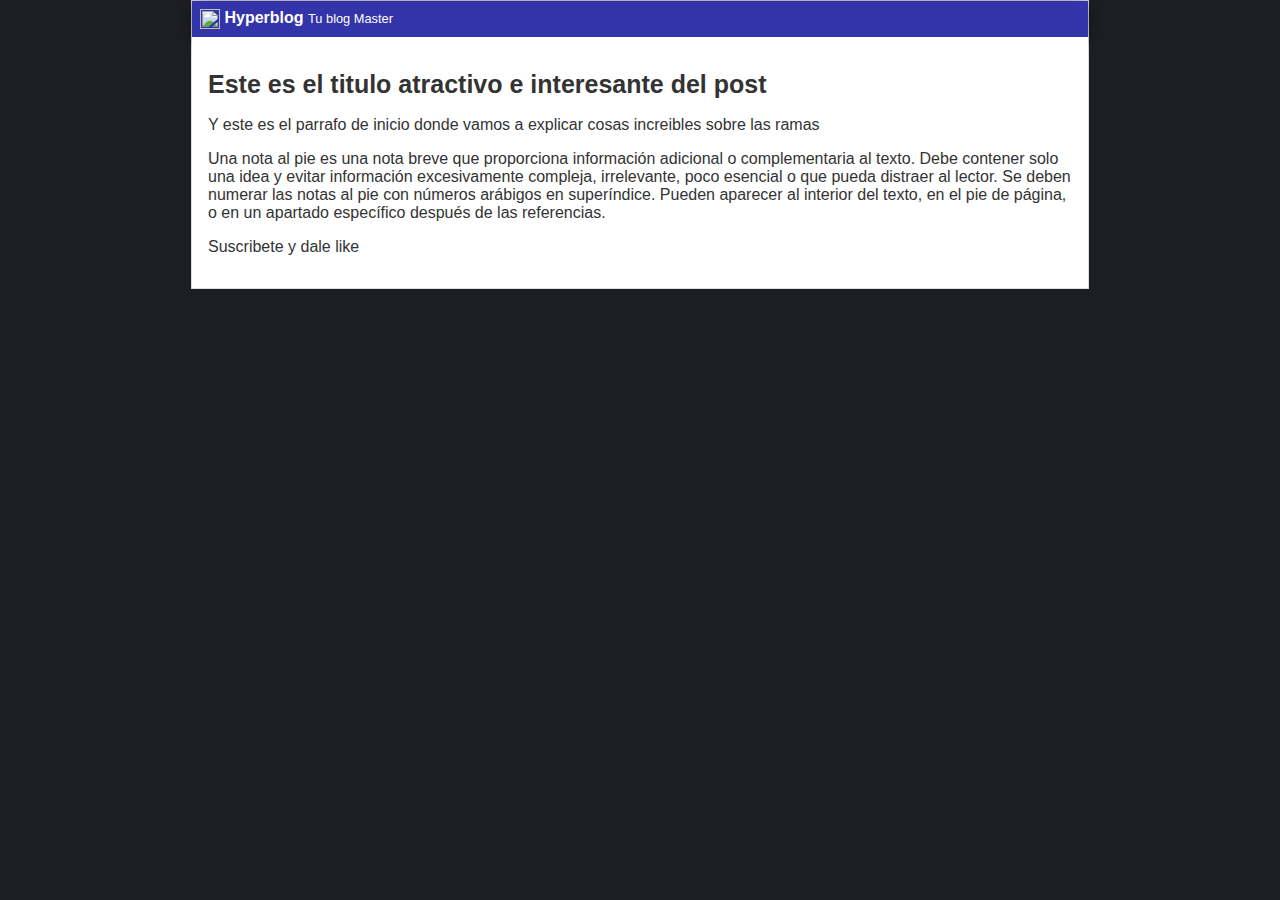
==== blogpost.html @ c83a7bfc "Agregando logo and colo de fondo" ====
<html>
    <head>
        <title>Bienvenido a hyperblog 3.0</title>
        <link rel="stylesheet" href="css/estilos.css" />
        <meta http-equiv="Content-Type" content="text/html;charset=UTF-8">
    </head>
    <body>
        <div id="container"> 
            <div id="cabecera">
                <img id="logo" src="img/dragon.png">
                Hyperblog 
                <span id="tagline">Tu blog Master</span>
            </div>
            <div id="post">
                <h1>Este es el titulo atractivo e interesante del post</h1>
                <p>Y este es el parrafo de inicio donde vamos a explicar cosas increibles sobre las ramas </p>
                <p>
                    Una nota al pie es una nota breve que proporciona información adicional o
                    complementaria al texto. Debe contener solo una idea y evitar información excesivamente
                    compleja, irrelevante, poco esencial o que pueda distraer al lector. Se deben numerar las
                    notas al pie con números arábigos en superíndice. Pueden aparecer al interior del texto, en el
                    pie de página, o en un apartado específico después de las referencias. 
                </p>
                <p>Suscribete y dale like</p>
            </div>
        </div>
    </body>
</html>
---- css/estilos.css ----
body
{
    background:#1e1f24;
    color: #333;
    text-align: Center;
    font-family: "arial";
    font-size: 16px;
    margin: 0;
    padding: 0;
}
#container 
{
    width: 70%;
    padding: 0;
    text-align: left;
    border: 1px solid #ddd;
    margin: 0 auto;
}
#container h1
{
    font-size: 25px;
}
#post
{
    background:#fff;padding:1em
}
#cabecera
{
    background: #33A;
    box-shadow: 0px 2px 20px 0px rgba(0,0,0, 0.5); 
    color: white;
    font-weight: bold;
    margin: 0;
    padding: .5em;
}    
#logo
{
    width:20px;
    vertical-align:middle
}
#cabecera #tagline
{
    padding: 1em 0 0 0;
    font-weight: normal;
    font-size: 0.8em ;
}
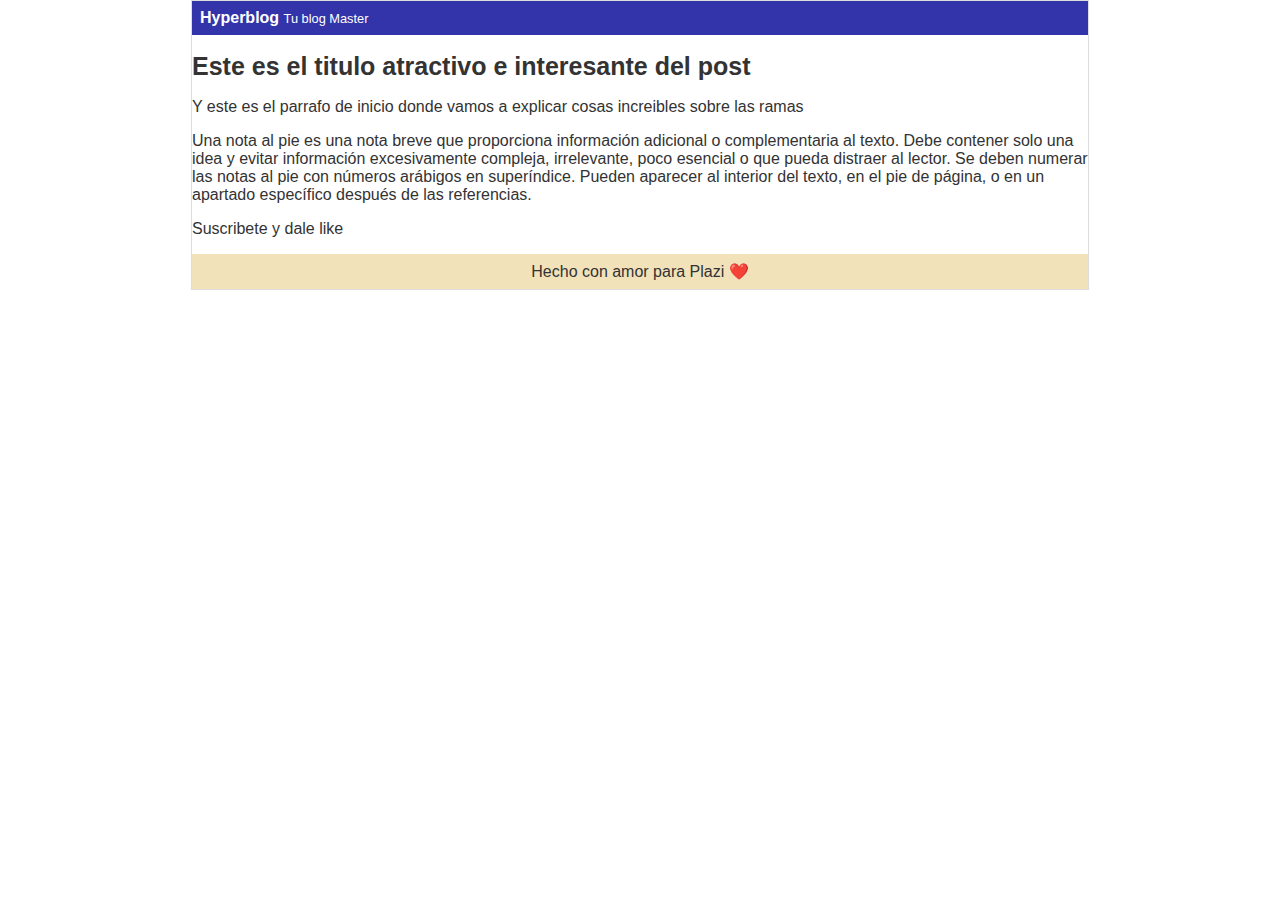
==== commit 0501c82f: "Footer terminado" ====
--- a/blogpost.html
+++ b/blogpost.html
@@ -2,12 +2,10 @@
     <head>
         <title>Bienvenido a hyperblog 3.0</title>
         <link rel="stylesheet" href="css/estilos.css" />
-        <meta http-equiv="Content-Type" content="text/html;charset=UTF-8">
     </head>
     <body>
         <div id="container"> 
             <div id="cabecera">
-                <img id="logo" src="img/dragon.png">
                 Hyperblog 
                 <span id="tagline">Tu blog Master</span>
             </div>
@@ -23,6 +21,9 @@
                 </p>
                 <p>Suscribete y dale like</p>
             </div>
+            <div id="footer">
+                Hecho con amor para Plazi ❤️
+            </div>
         </div>
     </body>
 </html>
--- a/css/estilos.css
+++ b/css/estilos.css
@@ -1,8 +1,7 @@
 body
 {
-    background:#1e1f24;
     color: #333;
-    text-align: Center;
+    text-align: left;
     font-family: "arial";
     font-size: 16px;
     margin: 0;
@@ -20,27 +19,25 @@
 {
     font-size: 25px;
 }
-#post
-{
-    background:#fff;padding:1em
-}
 #cabecera
 {
     background: #33A;
-    box-shadow: 0px 2px 20px 0px rgba(0,0,0, 0.5); 
+    box-shadow: 0px 2px 20px 0px rgba(0,0,0 0.5); 
     color: white;
     font-weight: bold;
     margin: 0;
-    padding: .5em;
+    padding: 0.5em;
 }    
-#logo
-{
-    width:20px;
-    vertical-align:middle
-}
+
 #cabecera #tagline
 {
     padding: 1em 0 0 0;
     font-weight: normal;
     font-size: 0.8em ;
-}+}
+#footer
+{
+    background: #f2e2ba;
+    text-align: center;
+    padding: .5em;
+}
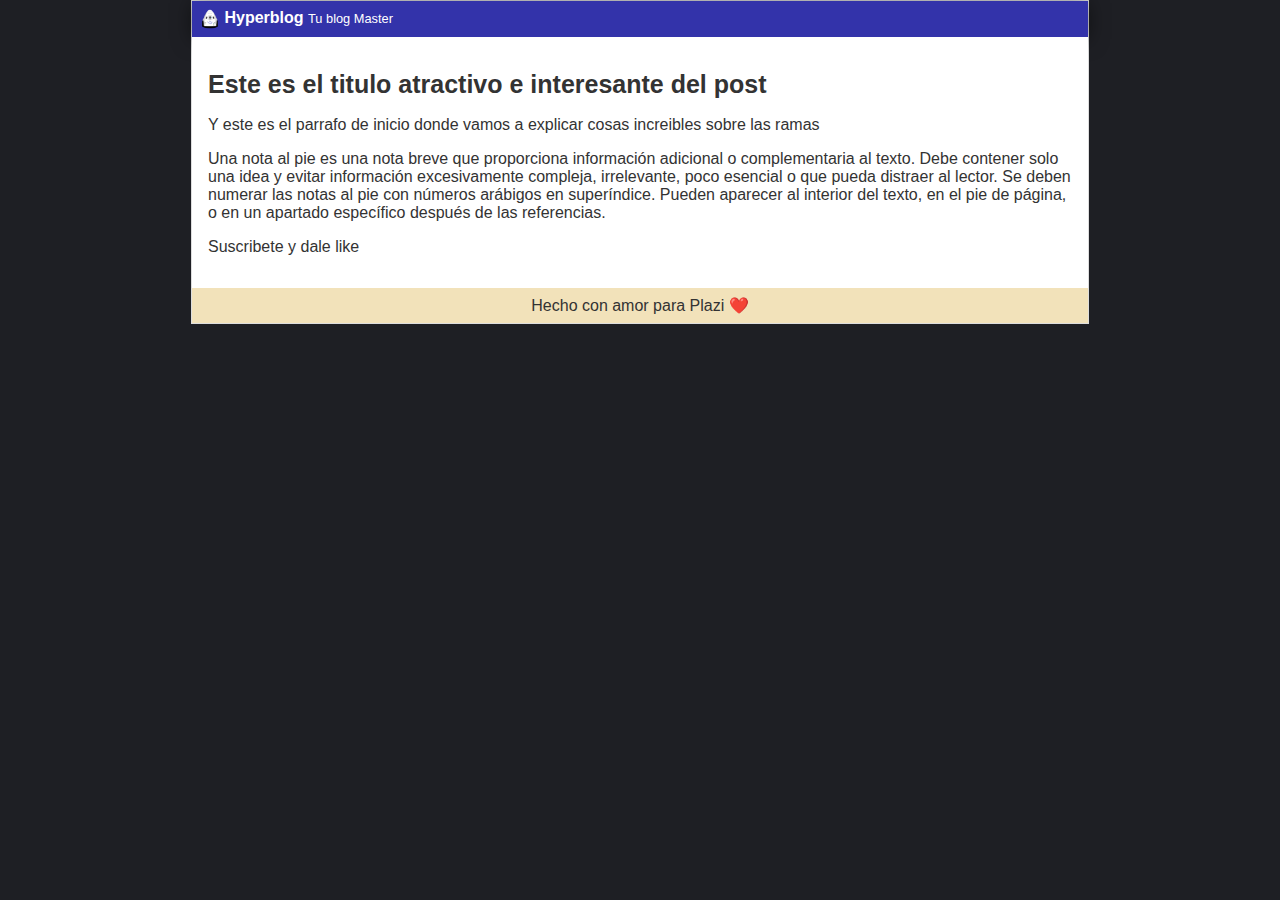
==== commit 7f708c1a: "Merge branch 'footer'" ====
--- a/blogpost.html
+++ b/blogpost.html
@@ -2,10 +2,12 @@
     <head>
         <title>Bienvenido a hyperblog 3.0</title>
         <link rel="stylesheet" href="css/estilos.css" />
+        <meta http-equiv="Content-Type" content="text/html;charset=UTF-8">
     </head>
     <body>
         <div id="container"> 
             <div id="cabecera">
+                <img id="logo" src="img/dragon.png">
                 Hyperblog 
                 <span id="tagline">Tu blog Master</span>
             </div>
--- a/css/estilos.css
+++ b/css/estilos.css
@@ -1,7 +1,8 @@
 body
 {
+    background:#1e1f24;
     color: #333;
-    text-align: left;
+    text-align: Center;
     font-family: "arial";
     font-size: 16px;
     margin: 0;
@@ -19,16 +20,24 @@
 {
     font-size: 25px;
 }
+#post
+{
+    background:#fff;padding:1em
+}
 #cabecera
 {
     background: #33A;
-    box-shadow: 0px 2px 20px 0px rgba(0,0,0 0.5); 
+    box-shadow: 0px 2px 20px 0px rgba(0,0,0, 0.5); 
     color: white;
     font-weight: bold;
     margin: 0;
-    padding: 0.5em;
+    padding: .5em;
 }    
-
+#logo
+{
+    width:20px;
+    vertical-align:middle
+}
 #cabecera #tagline
 {
     padding: 1em 0 0 0;
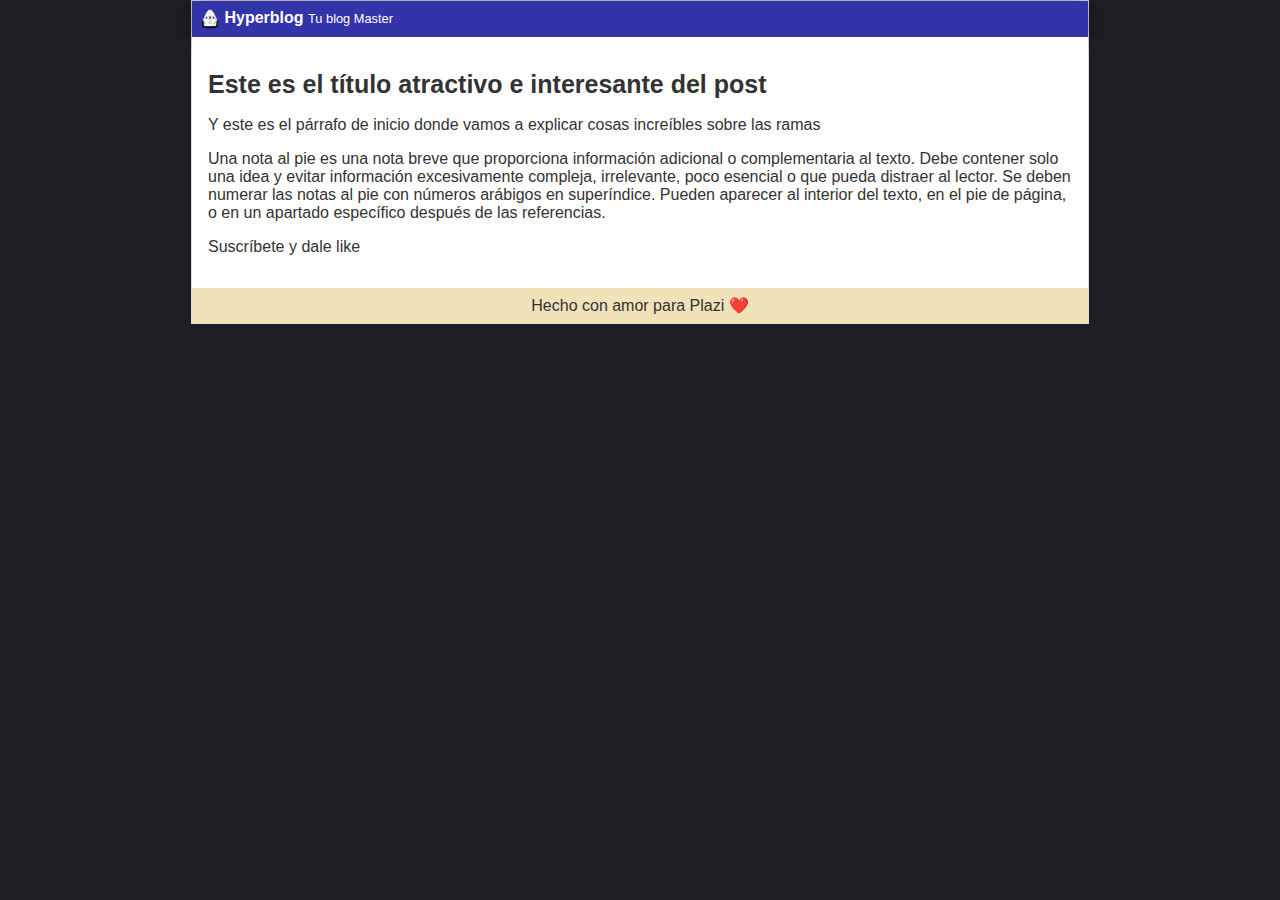
==== commit a8da7a8b: "Ortografia corregida" ====
--- a/blogpost.html
+++ b/blogpost.html
@@ -12,8 +12,8 @@
                 <span id="tagline">Tu blog Master</span>
             </div>
             <div id="post">
-                <h1>Este es el titulo atractivo e interesante del post</h1>
-                <p>Y este es el parrafo de inicio donde vamos a explicar cosas increibles sobre las ramas </p>
+                <h1>Este es el título atractivo e interesante del post</h1>
+                <p>Y este es el párrafo de inicio donde vamos a explicar cosas increíbles sobre las ramas </p>
                 <p>
                     Una nota al pie es una nota breve que proporciona información adicional o
                     complementaria al texto. Debe contener solo una idea y evitar información excesivamente
@@ -21,7 +21,7 @@
                     notas al pie con números arábigos en superíndice. Pueden aparecer al interior del texto, en el
                     pie de página, o en un apartado específico después de las referencias. 
                 </p>
-                <p>Suscribete y dale like</p>
+                <p>Suscríbete y dale like</p>
             </div>
             <div id="footer">
                 Hecho con amor para Plazi ❤️
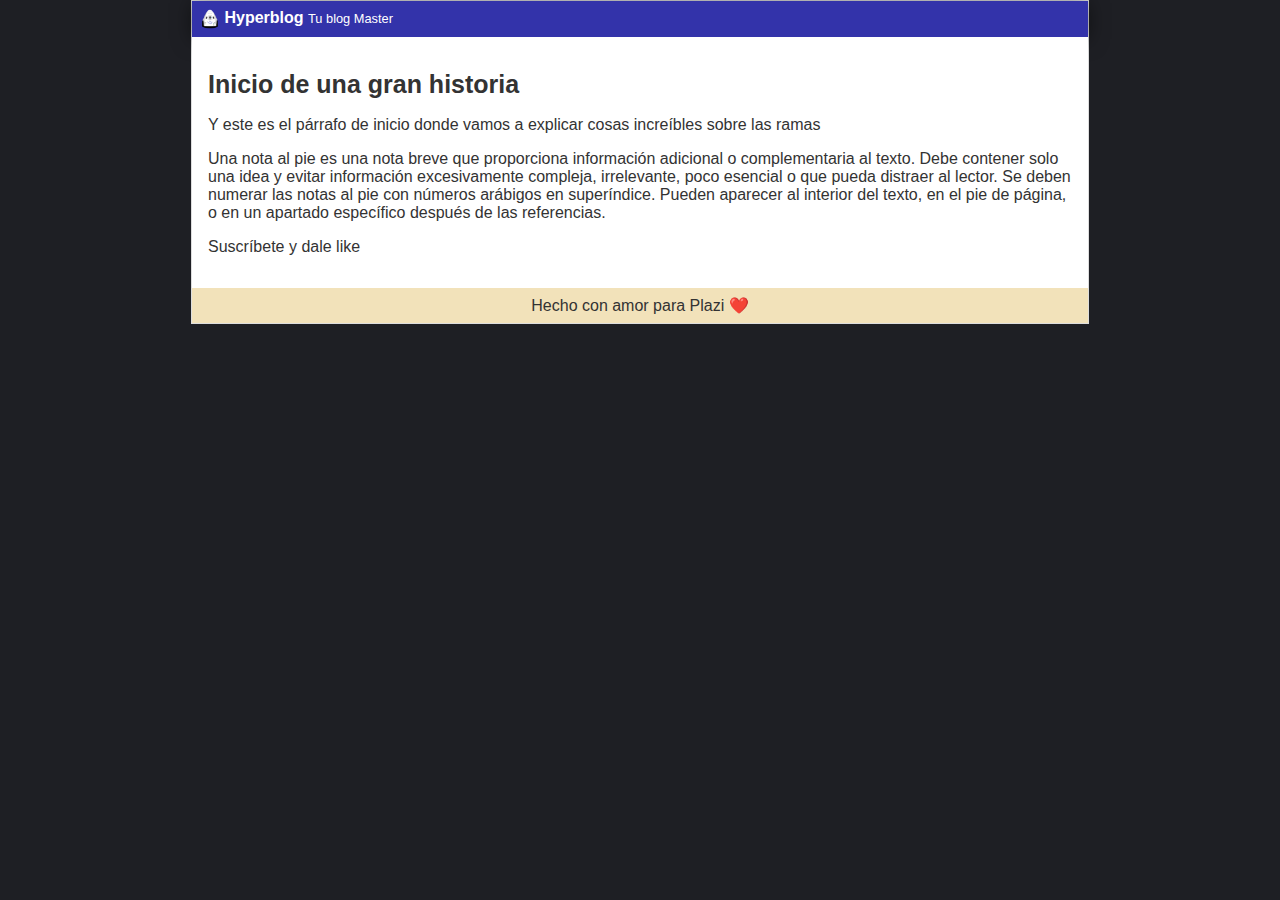
==== commit b7da58b4: "Update blogpost.html" ====
--- a/blogpost.html
+++ b/blogpost.html
@@ -12,16 +12,16 @@
                 <span id="tagline">Tu blog Master</span>
             </div>
             <div id="post">
-                <h1>Este es el título atractivo e interesante del post</h1>
-                <p>Y este es el párrafo de inicio donde vamos a explicar cosas increíbles sobre las ramas </p>
+                <h1>Inicio de una gran historia</h1>
+                <p>Y este es el p&aacute;rrafo de inicio donde vamos a explicar cosas incre&iacute;bles sobre las ramas </p>
                 <p>
                     Una nota al pie es una nota breve que proporciona información adicional o
                     complementaria al texto. Debe contener solo una idea y evitar información excesivamente
                     compleja, irrelevante, poco esencial o que pueda distraer al lector. Se deben numerar las
-                    notas al pie con números arábigos en superíndice. Pueden aparecer al interior del texto, en el
-                    pie de página, o en un apartado específico después de las referencias. 
+                    notas al pie con números ar&aacute;bigos en super&iacute;ndice. Pueden aparecer al interior del texto, en el
+                    pie de p&aacute;gina, o en un apartado espec&iacute;fico después de las referencias. 
                 </p>
-                <p>Suscríbete y dale like</p>
+                <p>Suscr&iacute;bete y dale like</p>
             </div>
             <div id="footer">
                 Hecho con amor para Plazi ❤️
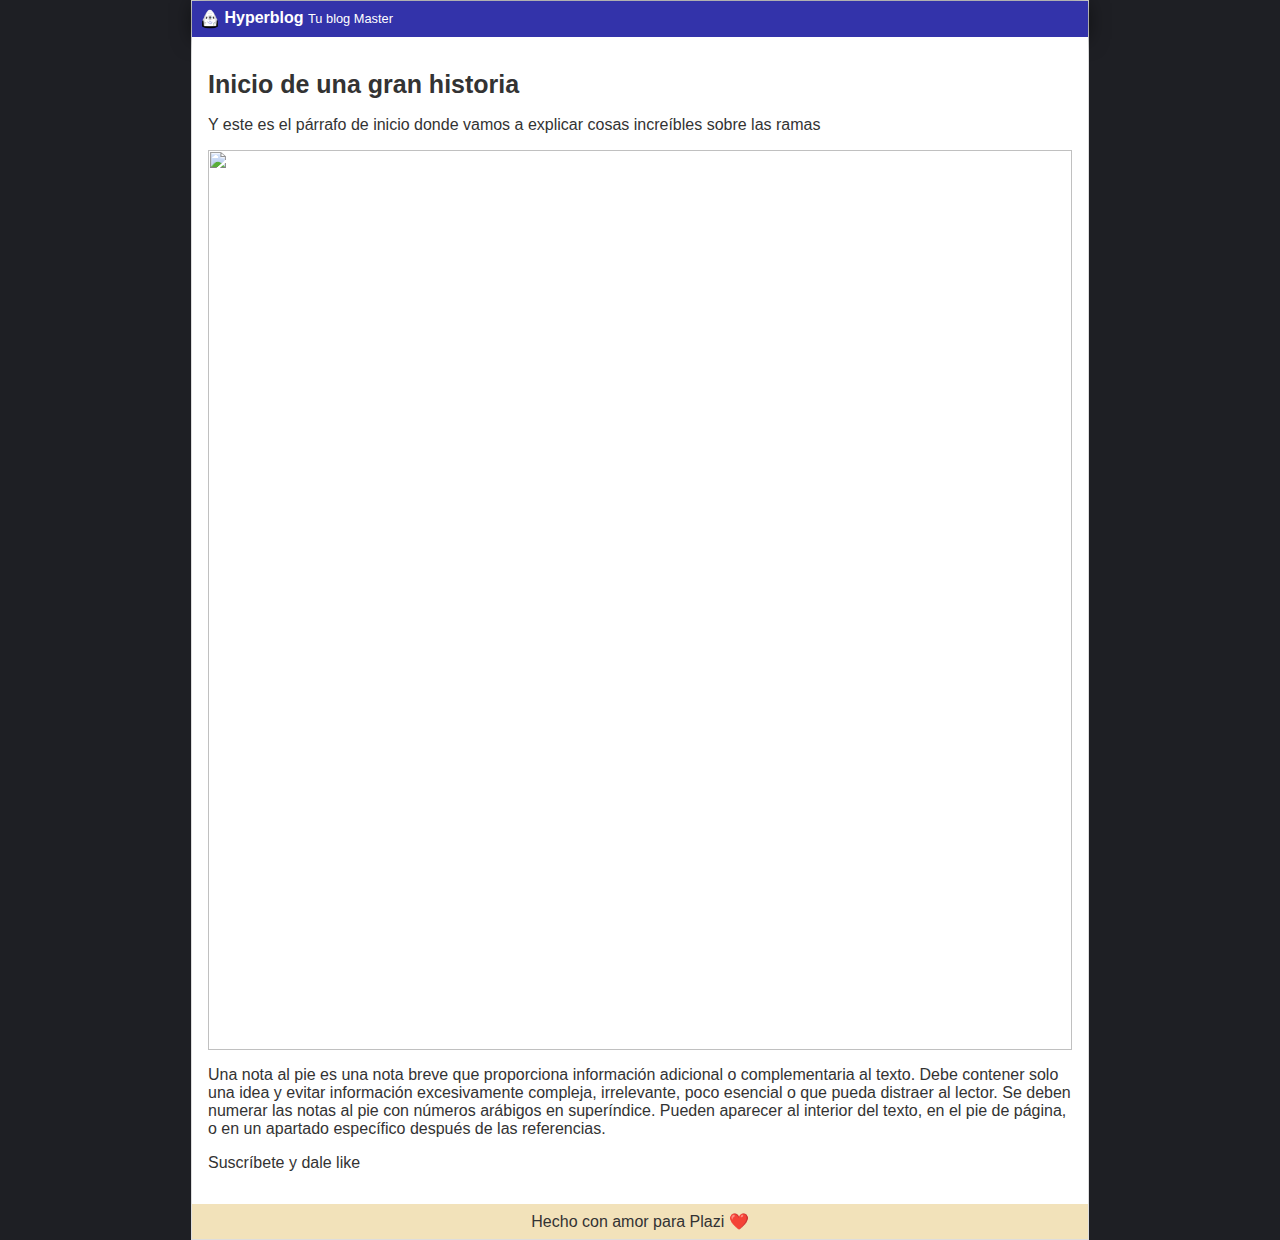
==== commit a817da24: "Agregando una imagen al blog" ====
--- a/blogpost.html
+++ b/blogpost.html
@@ -13,7 +13,8 @@
             </div>
             <div id="post">
                 <h1>Inicio de una gran historia</h1>
-                <p>Y este es el p&aacute;rrafo de inicio donde vamos a explicar cosas incre&iacute;bles sobre las ramas </p>
+                <p>Y este es el p&aacute;rrafo de inicio donde vamos a explicar cosas incre&iacute;bles sobre las ramas</p>
+                <p><img src="img/astronaauta.jpg" width="100%" /></p>
                 <p>
                     Una nota al pie es una nota breve que proporciona información adicional o
                     complementaria al texto. Debe contener solo una idea y evitar información excesivamente
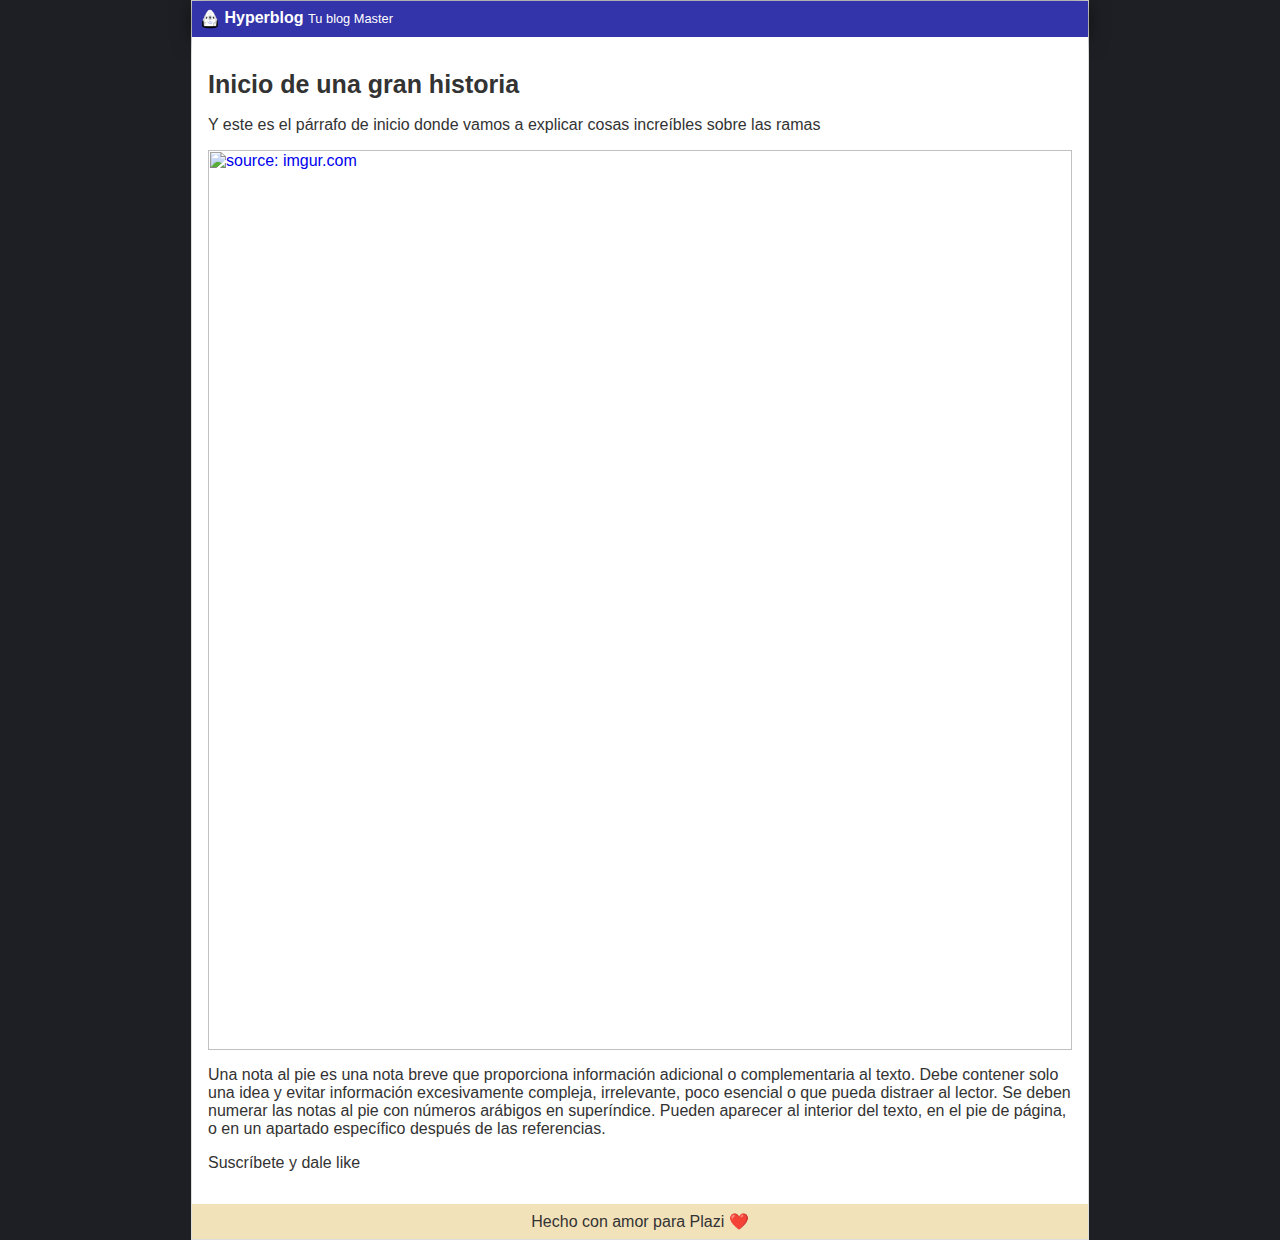
==== commit 5412bae1: "Agregando una imagen online al blog" ====
--- a/blogpost.html
+++ b/blogpost.html
@@ -14,7 +14,9 @@
             <div id="post">
                 <h1>Inicio de una gran historia</h1>
                 <p>Y este es el p&aacute;rrafo de inicio donde vamos a explicar cosas incre&iacute;bles sobre las ramas</p>
-                <p><img src="img/astronaauta.jpg" width="100%" /></p>
+                <p>
+                    <a href="https://imgur.com/C85p2xl"><img src="https://i.imgur.com/C85p2xl.jpg" title="source: imgur.com" width="100%" /></a>
+                </p>
                 <p>
                     Una nota al pie es una nota breve que proporciona información adicional o
                     complementaria al texto. Debe contener solo una idea y evitar información excesivamente
